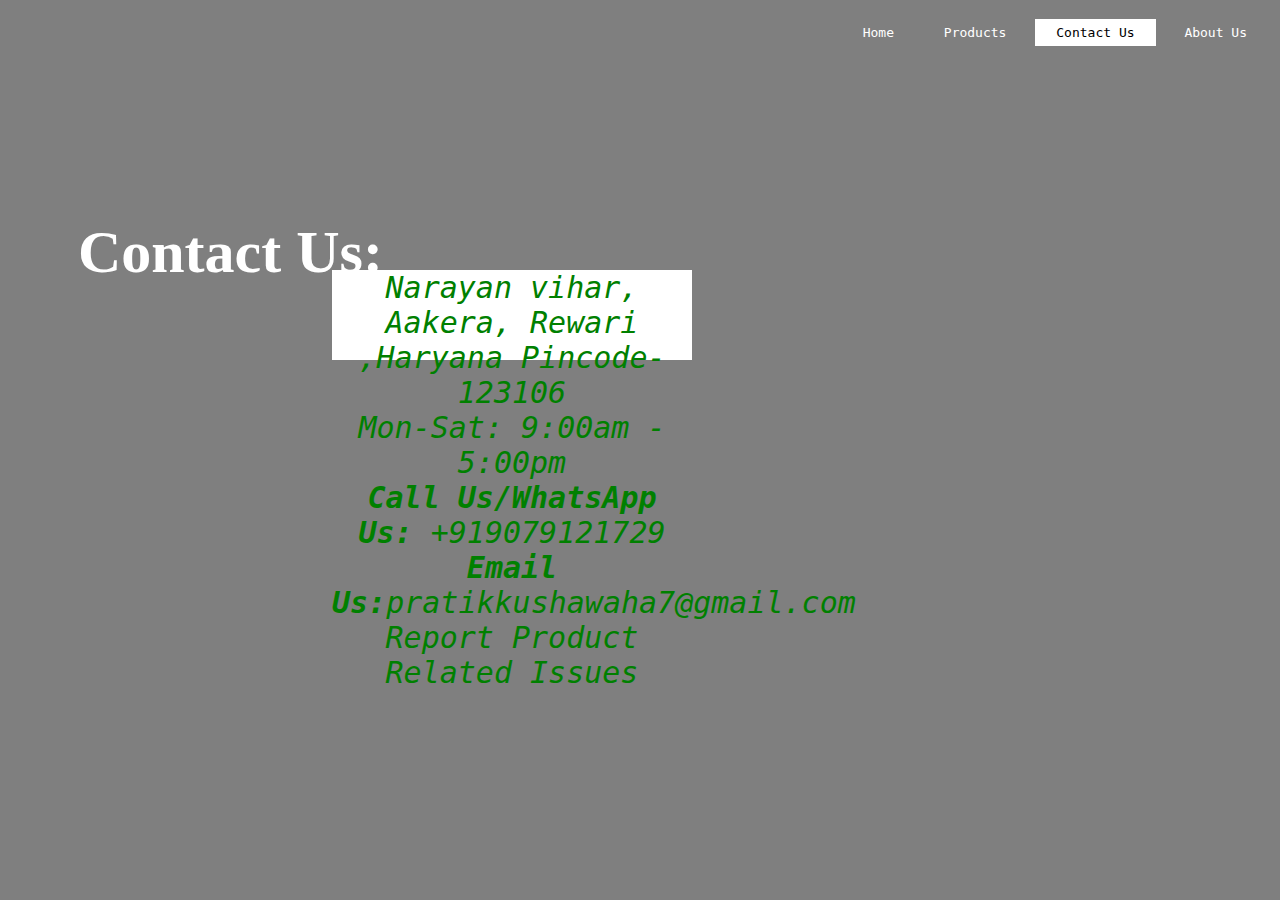
==== contact.html @ b906d7fb "Fairy shine" ====
<!DOCTYPE html>
<html>

<head>
  <meta charset="UTF-8">
  <meta name="viewport" content="width=device-width, initial-scale=1">
  <title>Fairy Shine</title>
</head>
<link rel="stylesheet" href="contact.css">

<body>
  <header>
    </div>
      <ul>
        <li><a href="index.html">Home</a></li>
        <li><a href="products.html">Products</a></li>
        <li class="active"><a href="contact.html">Contact Us</a></li>
        <li><a href="y.html">About Us</a></li>
      </ul>
    
    </div>
  </header>
  <h1>Contact Us:</h1>
  <address>
    <p2>
    Narayan vihar, Aakera,
    Rewari ,Haryana Pincode-123106 </p2><br>
    <p4>Mon-Sat: 9:00am - 5:00pm</p4><br>
    <p1><strong>Call Us/WhatsApp Us:</strong> +919079121729</p1><br>
    <p3><strong>Email Us:</strong>pratikkushawaha7@gmail.com</p3><br></bt>
    <p5>Report Product Related Issues</p5>
  </address>
  
</body>

</html>
---- contact.css ----
*{
  margin: 0;
  padding: 0;
  font-family: monospace;

}
h1{
  text-align: right;
  position: absolute;
  top: 28%;
  left: 18%;
  transform: translate(-50%,-50%);
  font-size: 60px;
  color: white;
  font-family: serif;
}
address{
  position: absolute;
  top: 35%;
  left: 40%;
  transform: translate(-50%,-50%);
  font-size: 30px;
  color: green;
  background-color: white;
  height: 10vh;
  width: 40vh;
  font-family: monospace;
  text-align: center;
  text-justify: newspaper;
}
body{
  background-image:linear-gradient(rgba(0,0,0,0.5),rgba(0,0,0,0.5)), url(9.jpg);
  background-size: cover;
  height: 100vh;
  background-position: center;
  transition-timing-function: 0.6s ease-in;
}
ul{
  float: right;
  list-style-type: none;
  font-style: cursive;
  text-align: right;
  text-decoration-color: blanchedalmond;
  color: black;
  margin-top: 25px;
  margin-right: 12px;
}
ul li{
  display: inline-block;
}
ul li a{
  text-decoration: none;
  color: #fff;
  padding: 5px 20px;
  border: 1px solid transparent;
  transition: 0.6s ease;
}
ul li a:hover{
  background-color: #fff;
  color: #000;
  
}
ul li.active a{
  background-color: #fff;
  color: #000;
}
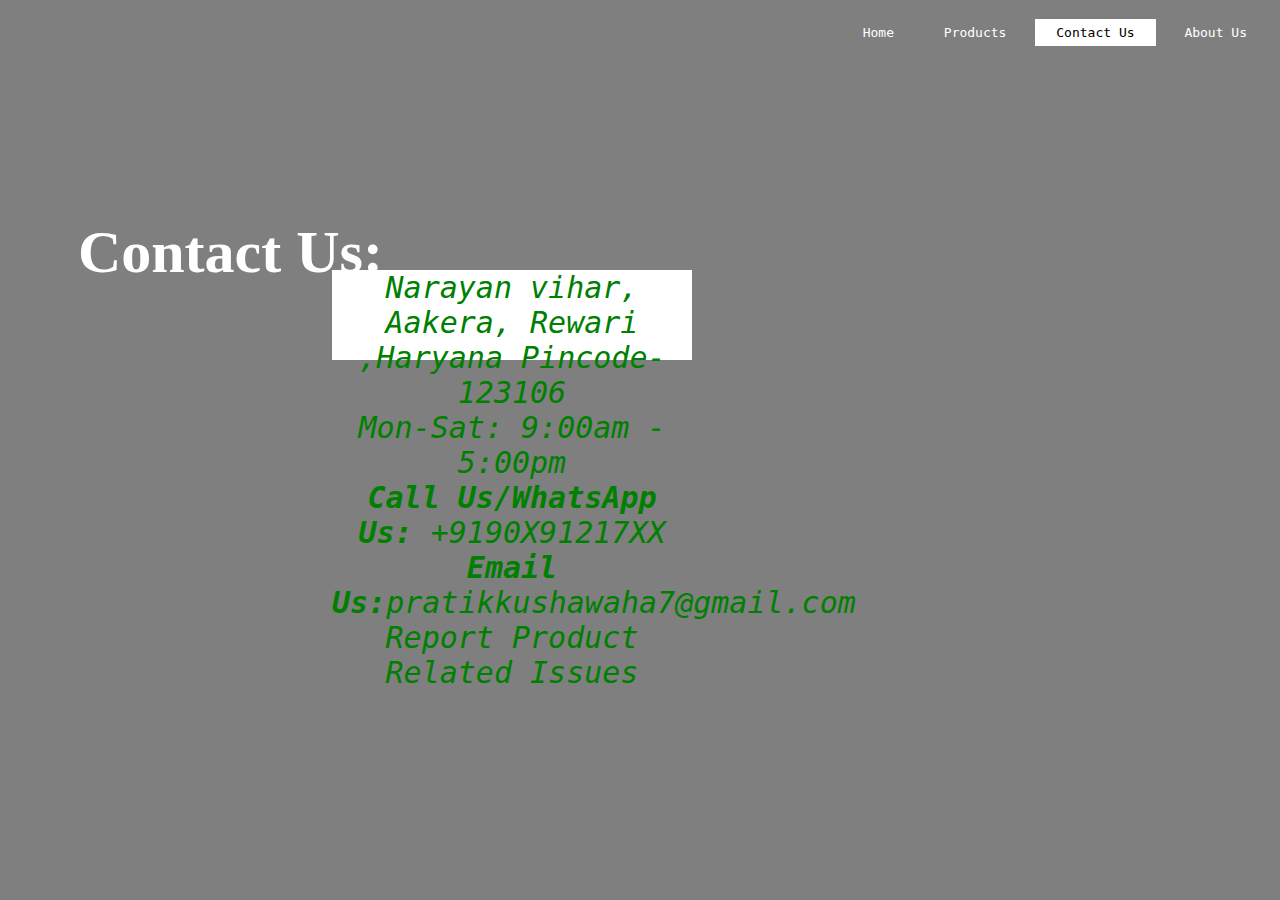
==== commit 877abc72: "Update contact.html" ====
--- a/contact.html
+++ b/contact.html
@@ -26,7 +26,7 @@
     Narayan vihar, Aakera,
     Rewari ,Haryana Pincode-123106 </p2><br>
     <p4>Mon-Sat: 9:00am - 5:00pm</p4><br>
-    <p1><strong>Call Us/WhatsApp Us:</strong> +919079121729</p1><br>
+    <p1><strong>Call Us/WhatsApp Us:</strong> +9190X91217XX</p1><br>
     <p3><strong>Email Us:</strong>pratikkushawaha7@gmail.com</p3><br></bt>
     <p5>Report Product Related Issues</p5>
   </address>
